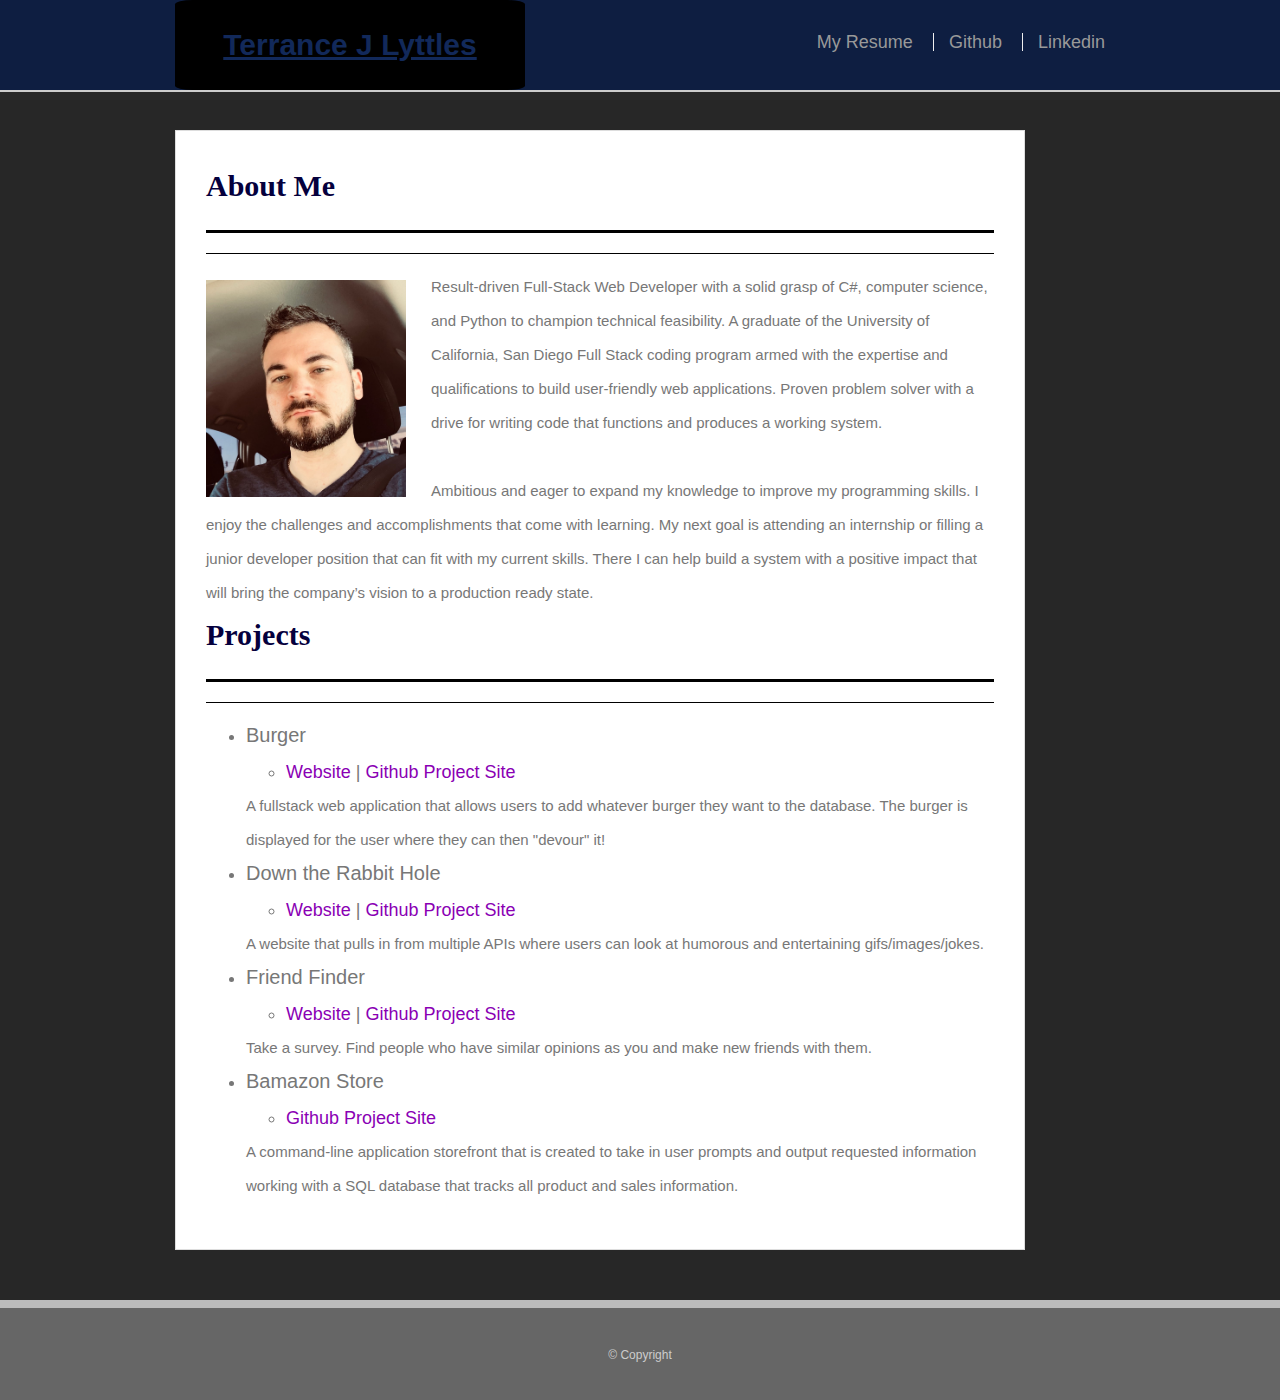
==== index.html @ ddb7e1ae "Corrected burger app description" ====
<!DOCTYPE html>
<html lang="en">
<head>
    <meta charset="UTF-8">
    <meta name="viewport" content="width=device-width, initial-scale=1.0">
    <meta http-equiv="X-UA-Compatible" content="ie=edge">
    <title>TJ's Profile</title>
    
    <link rel="stylesheet" href="https://stackpath.bootstrapcdn.com/bootstrap/4.3.1/css/bootstrap.min.css" integrity="sha384-ggOyR0iXCbMQv3Xipma34MD+dH/1fQ784/j6cY/iJTQUOhcWr7x9JvoRxT2MZw1T" crossorigin="anonymous">
    <link rel="stylesheet" type="text/css" href="assests\css\style.css">
</head>
<div class="wrapper">
    <header id="masthead">
        <div class="container">
            <a href="index.html" id="logo">Terrance J Lyttles</a>        
            <nav>  
                <ul>                  
                    <li><a target="_blank" href="https://documentcloud.adobe.com/link/track?uri=urn%3Aaaid%3Ascds%3AUS%3A543b5ac7-901a-4fe4-8d9b-354705efa7b0">My Resume</a></li>       
                    <li><a target="_blank" href="https://github.com/tjlyttles">Github</a></li>  
                    <li><a target="_blank" href="https://www.linkedin.com/in/tj-lyttles-32b617173/">Linkedin</a></li>
                </ul>
            </nav>
        </div>                
    </header>
        <main class="container">   
            <section class="main-section">                 
                <h1>About Me</h1>
                <hr>
                <img  src="assests\images\portrait.jpg" class="auth-image" alt="profile pic">
                <p> Result-driven Full-Stack Web Developer with a solid grasp of C#, computer science, and Python to champion technical feasibility. A graduate of the University of California, San Diego Full Stack coding program armed with the expertise and qualifications to build user-friendly web applications. Proven problem solver with a drive for writing code that functions and produces a working system.</p><br>

                <p>Ambitious and eager to expand my knowledge to improve my programming skills. I enjoy the challenges and accomplishments that come with learning. My next goal is attending an internship or filling a junior developer position that can fit with my current skills. There I can help build a system with a positive impact that will bring the company’s vision to a production ready state.
                </p>
            <h1>Projects</h1>
            <hr>
            <ul>
                <li>  
                    <h5>Burger</h5>
                    <ul>
                        <li>
                            <a  target="_blank" href="https://radiant-ridge-61971.herokuapp.com/">Website</a> | <a  target="_blank" href="https://github.com/tjlyttles/burger">Github Project Site</a>
                        </li> 
                    </ul>
                    <p>A fullstack web application that allows users to add whatever burger they want to the database. The burger is displayed for the user where they can then "devour" it!</p>
                    
                </li>
                <li>  
                    <h5>Down the Rabbit Hole</h5> 
                    <ul>
                        <li>
                            <a  target="_blank" href="https://thejihongjin.github.io/8-Project-1/">Website</a> | <a  target="_blank" href="https://github.com/thejihongjin/8-Project-1">Github Project Site</a>
                        </li> 
                    </ul>
                    <p>A website that pulls in from multiple APIs where users can look at humorous and entertaining gifs/images/jokes. </p>
                    
                </li>
                <li> 
                    <h5>Friend Finder</h5> 
                    <ul>
                        <li>
                            <a  target="_blank" href="https://radiant-savannah-98029.herokuapp.com/">Website</a> | <a  target="_blank" href="https://github.com/tjlyttles/friendfinder">Github Project Site</a>
                        </li> 
                    </ul>  
                    <p>Take a survey. Find people who have similar opinions as you and make new friends with them.</p>
                                      
                </li>
                <li> 
                    <h5>Bamazon Store</h5> 
                    <ul>
                        <li>
                            <a  target="_blank" href="https://github.com/tjlyttles/bamazon">Github Project Site</a>
                        </li> 
                    </ul>
                    <p>A command-line application storefront that is created to take in user prompts and output requested information working with a SQL database that tracks all product and sales information.</p>
                    
                </li>
            </ul>
            </section>

        </main>
    <div class="push"></div>
</div>
<footer>
    <div>
        &copy; Copyright
    </div>
    </footer>
</body>
</html>
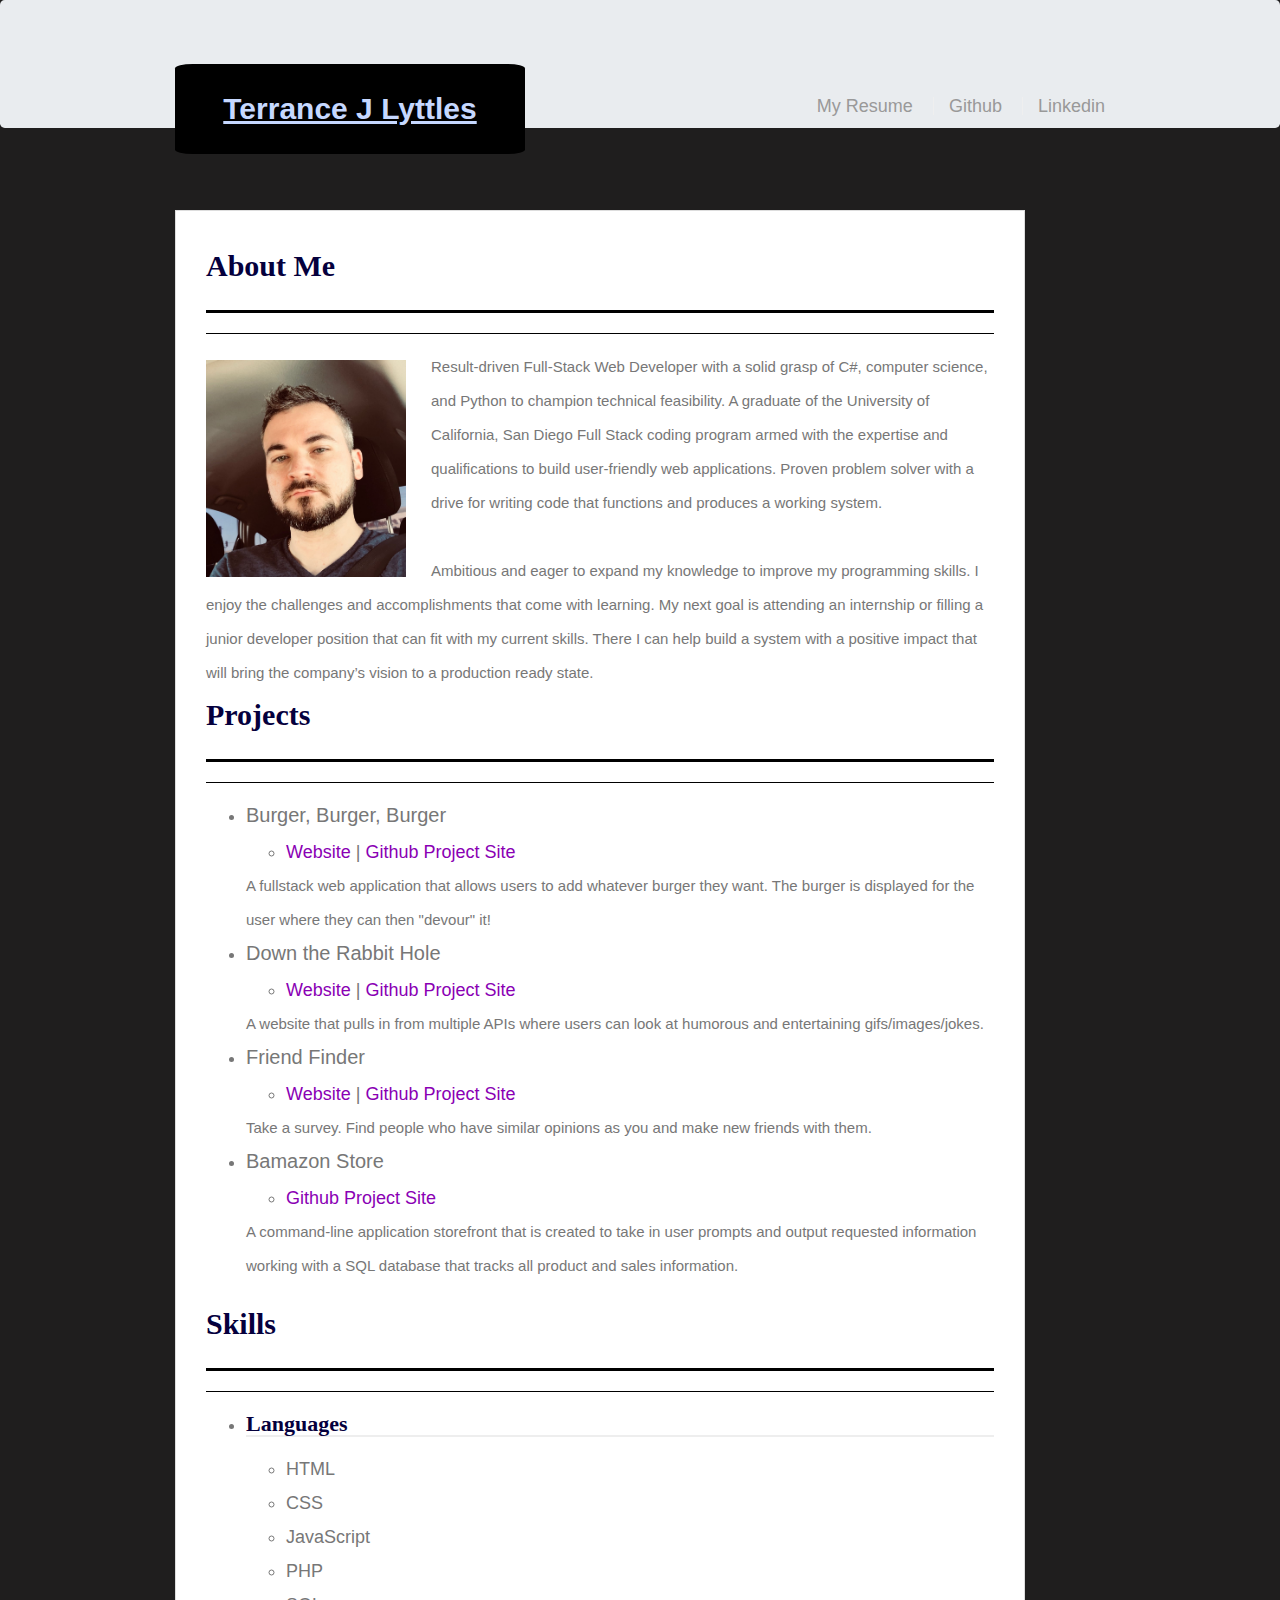
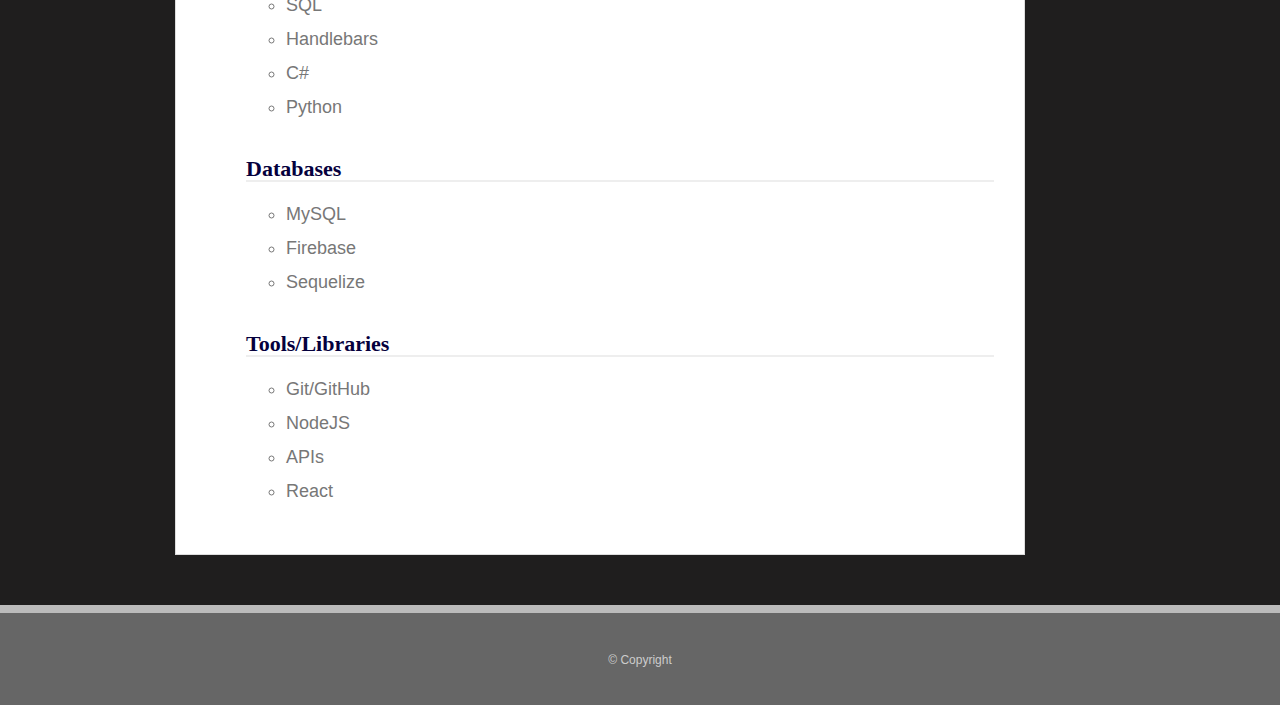
==== commit 232a51e3: "added skills" ====
--- a/index.html
+++ b/index.html
@@ -10,14 +10,14 @@
     <link rel="stylesheet" type="text/css" href="assests\css\style.css">
 </head>
 <div class="wrapper">
-    <header id="masthead">
+    <header class="jumbotron">
         <div class="container">
             <a href="index.html" id="logo">Terrance J Lyttles</a>        
             <nav>  
                 <ul>                  
                     <li><a target="_blank" href="https://documentcloud.adobe.com/link/track?uri=urn%3Aaaid%3Ascds%3AUS%3A543b5ac7-901a-4fe4-8d9b-354705efa7b0">My Resume</a></li>       
                     <li><a target="_blank" href="https://github.com/tjlyttles">Github</a></li>  
-                    <li><a target="_blank" href="https://www.linkedin.com/in/tj-lyttles-32b617173/">Linkedin</a></li>
+                    <li><a target="_blank" href="https://www.linkedin.com/in/terrance-lyttles-32b617173/">Linkedin</a></li>
                 </ul>
             </nav>
         </div>                
@@ -35,13 +35,13 @@
             <hr>
             <ul>
                 <li>  
-                    <h5>Burger</h5>
+                    <h5>Burger, Burger, Burger</h5>
                     <ul>
                         <li>
-                            <a  target="_blank" href="https://radiant-ridge-61971.herokuapp.com/">Website</a> | <a  target="_blank" href="https://github.com/tjlyttles/burger">Github Project Site</a>
+                            <a  target="_blank" href="https://radiant-ridge-61971.herokuapp.com/">Website</a> | <a  target="_blank" href="https://github.com/tjlyttles/sequelizedBurger">Github Project Site</a>
                         </li> 
                     </ul>
-                    <p>A fullstack web application that allows users to add whatever burger they want to the database. The burger is displayed for the user where they can then "devour" it!</p>
+                    <p>A fullstack web application that allows users to add whatever burger they want. The burger is displayed for the user where they can then "devour" it!</p>
                     
                 </li>
                 <li>  
@@ -75,6 +75,69 @@
                     
                 </li>
             </ul>
+
+            <h1>Skills</h1>
+            <hr>
+            <ul>
+                <li>  
+                    <h3>Languages</h3>
+                    <ul class="tile">
+                        <li>
+                            HTML
+                        </li> 
+                        <li>
+                            CSS
+                        </li> 
+                        <li>
+                            JavaScript
+                        </li> 
+                        <li>
+                            PHP
+                        </li> 
+                        <li>
+                            SQL
+                        </li> 
+                        <li>
+                            Handlebars
+                        </li> 
+                        <li>
+                            C#
+                        </li> 
+                        <li>
+                            Python
+                        </li> 
+                    </ul>
+                    <br>
+                    <h3>Databases</h3>
+                    <ul>
+                        <li>
+                            MySQL
+                        </li> 
+                        <li>
+                            Firebase
+                        </li> 
+                        <li>
+                            Sequelize
+                        </li> 
+                    </ul>
+                    <br>
+                    <h3>Tools/Libraries</h3>
+                    <ul>
+                        <li>
+                            Git/GitHub
+                        </li> 
+                        <li>
+                            NodeJS
+                        </li> 
+                        <li>
+                            APIs
+                        </li> 
+                        <li>
+                            React
+                        </li> 
+                    </ul>
+                </li>
+            </ul>
             </section>
 
         </main>
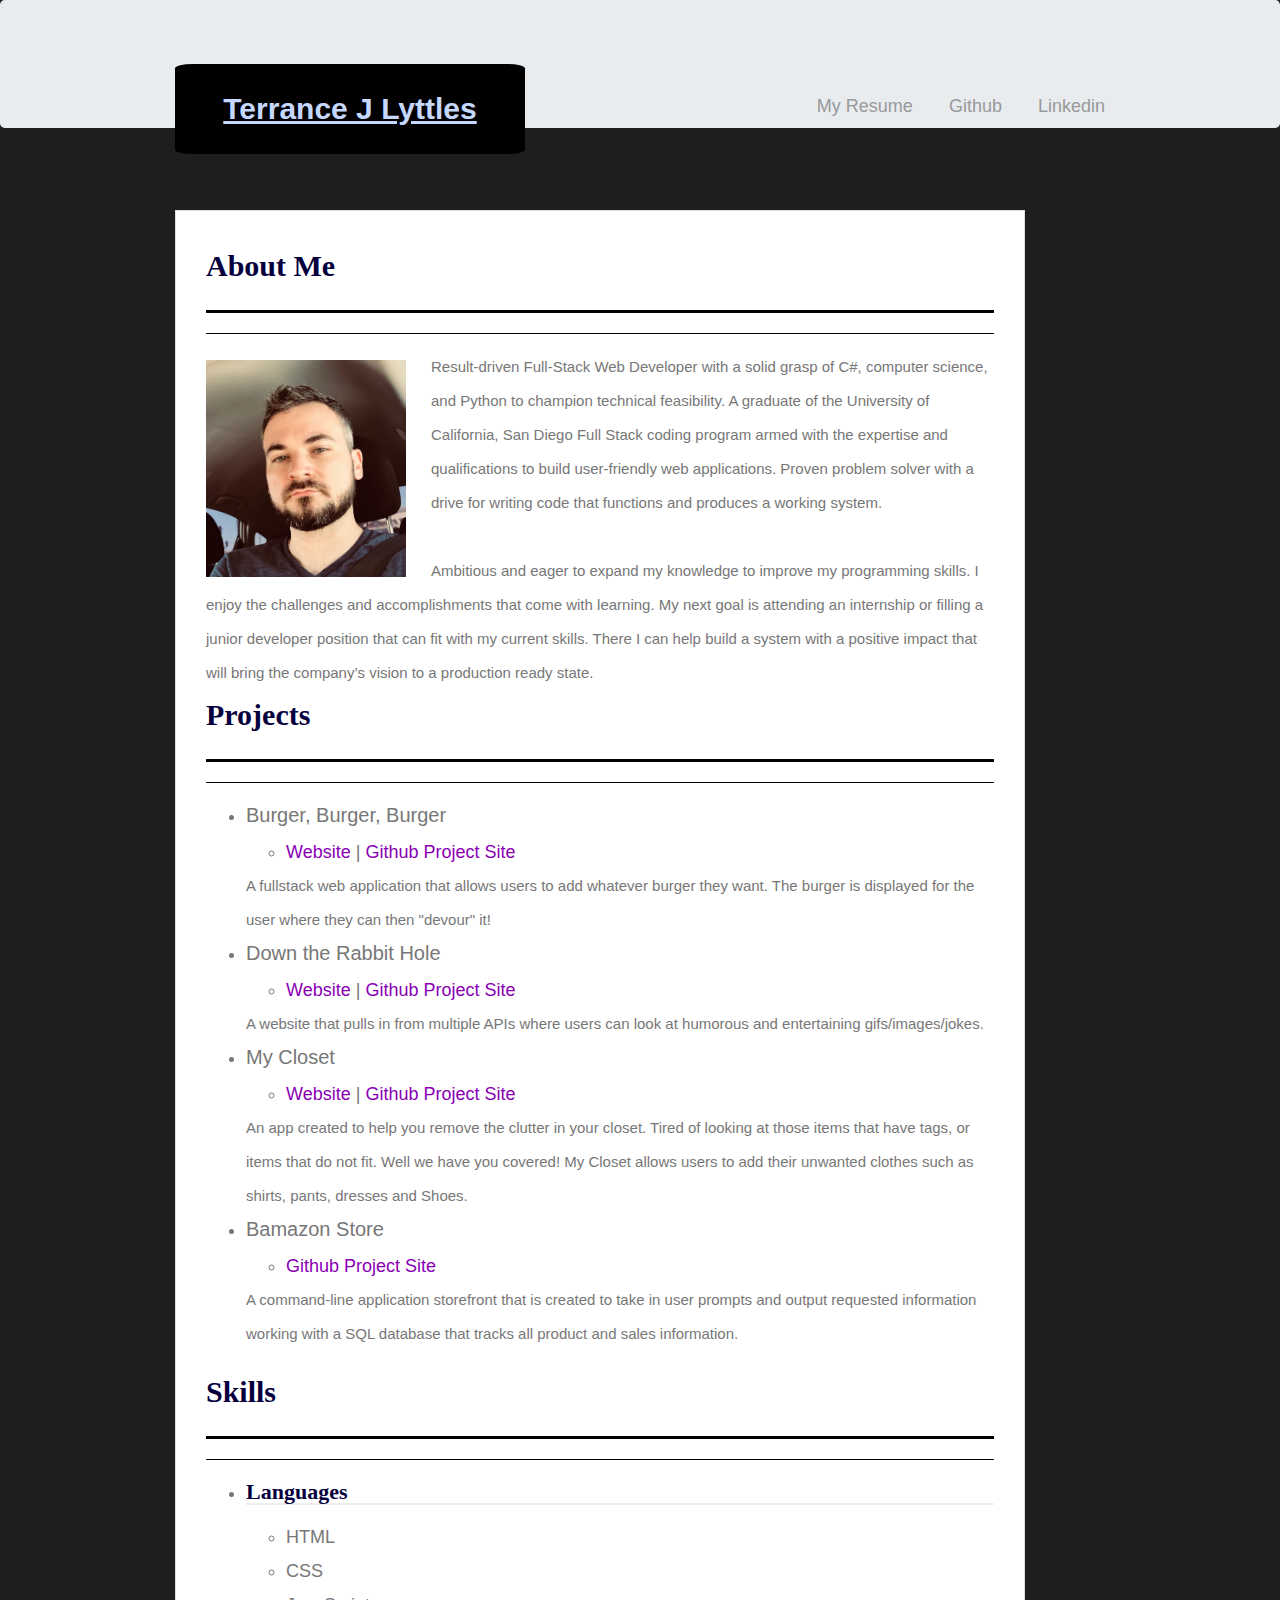
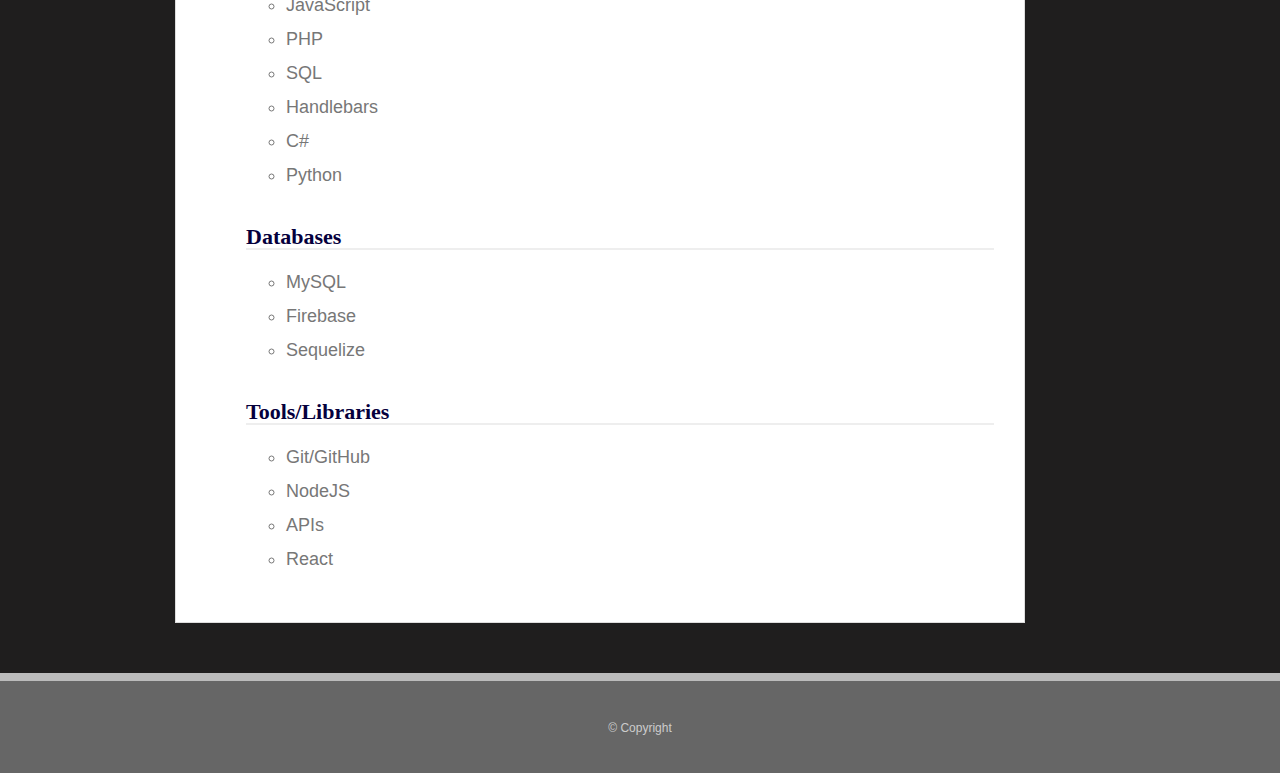
==== commit 22aa2e84: "added mycloset web link" ====
--- a/index.html
+++ b/index.html
@@ -55,13 +55,13 @@
                     
                 </li>
                 <li> 
-                    <h5>Friend Finder</h5> 
+                    <h5>My Closet</h5> 
                     <ul>
                         <li>
-                            <a  target="_blank" href="https://radiant-savannah-98029.herokuapp.com/">Website</a> | <a  target="_blank" href="https://github.com/tjlyttles/friendfinder">Github Project Site</a>
+                            <a  target="_blank" href="https://project2uscd.herokuapp.com/">Website</a> | <a  target="_blank" href="https://github.com/tjlyttles/project_2">Github Project Site</a>
                         </li> 
                     </ul>  
-                    <p>Take a survey. Find people who have similar opinions as you and make new friends with them.</p>
+                    <p>An app created to help you remove the clutter in your closet. Tired of looking at those items that have tags, or items that do not fit. Well we have you covered! My Closet allows users to add their unwanted clothes such as shirts, pants, dresses and Shoes.</p>
                                       
                 </li>
                 <li> 
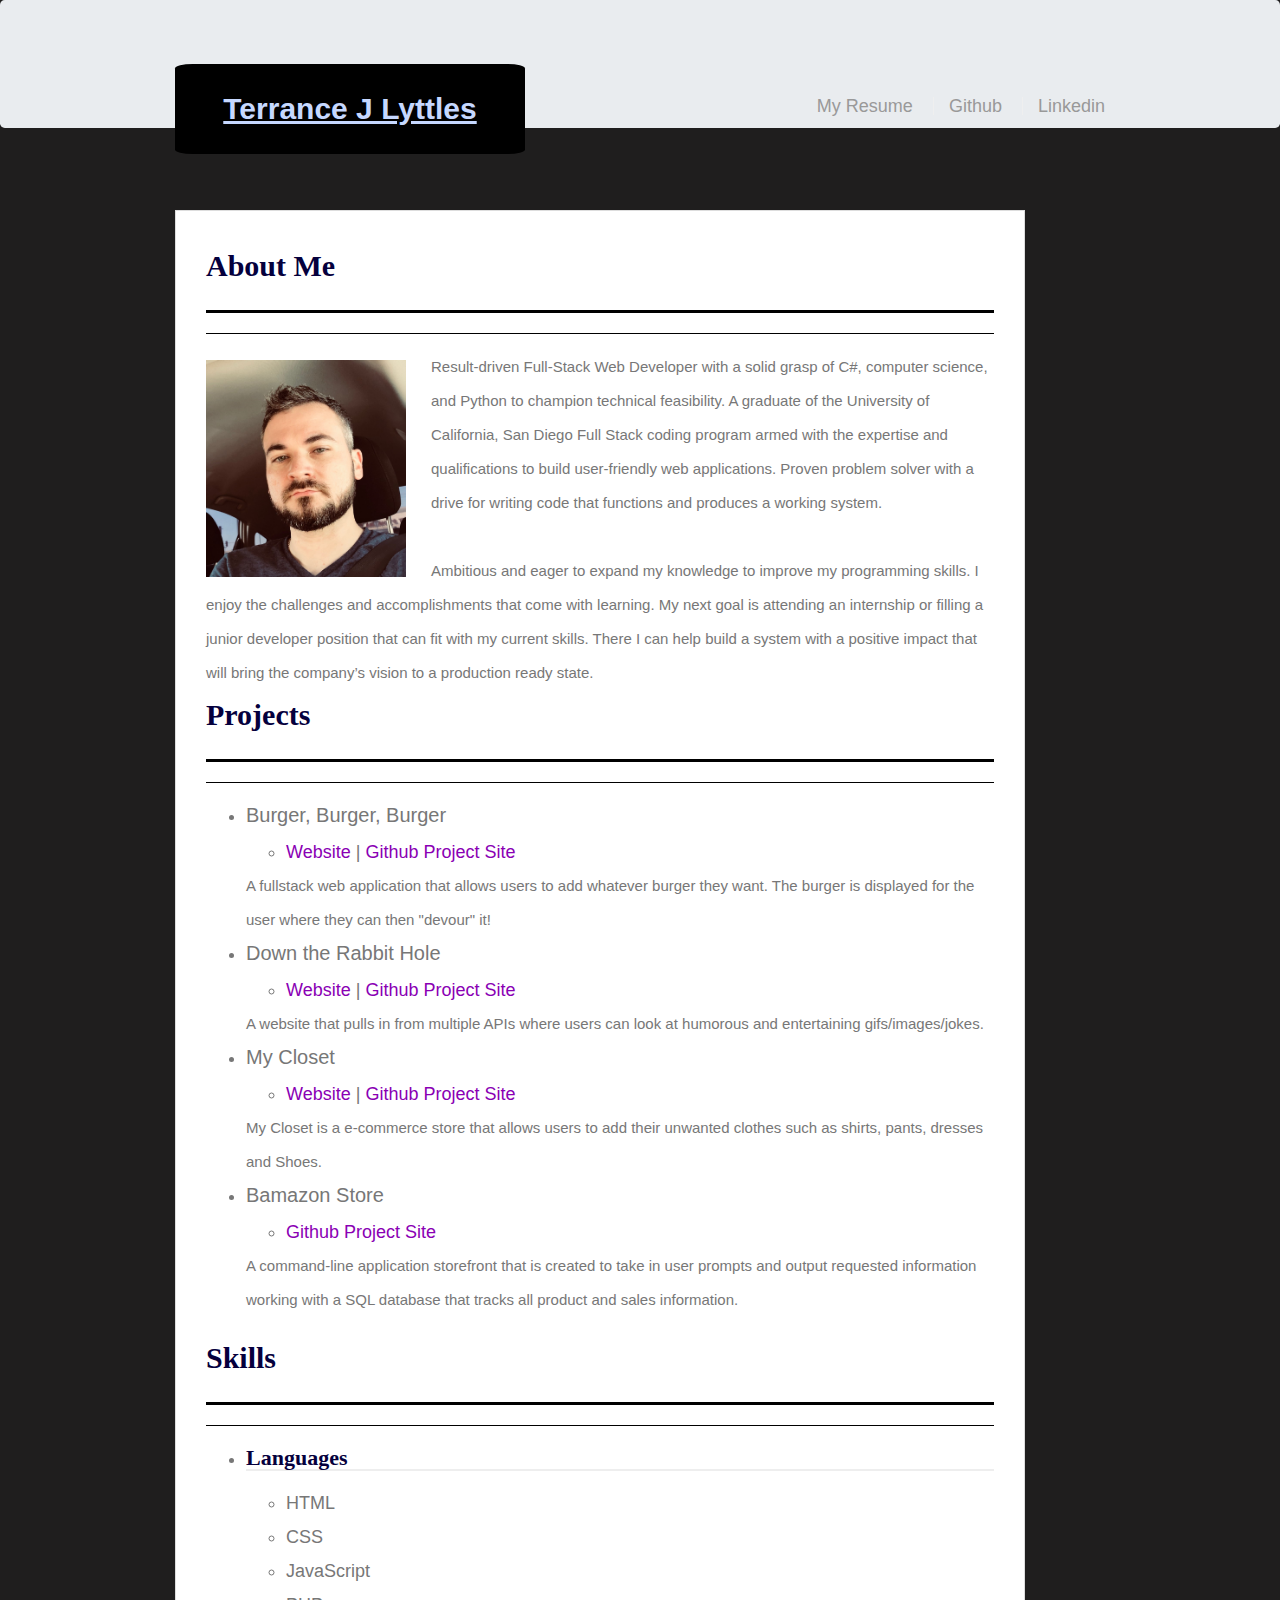
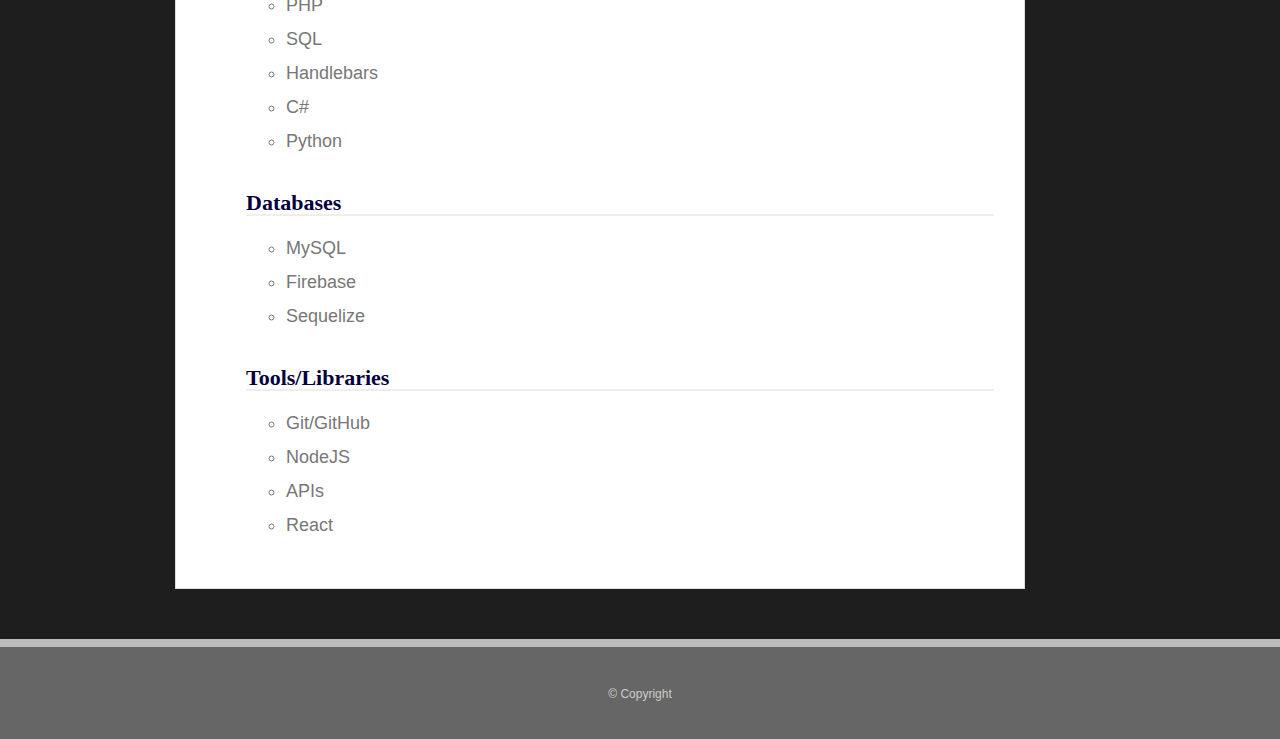
==== commit 7fee50cb: "Updated My Closet Description" ====
--- a/index.html
+++ b/index.html
@@ -61,7 +61,7 @@
                             <a  target="_blank" href="https://project2uscd.herokuapp.com/">Website</a> | <a  target="_blank" href="https://github.com/tjlyttles/project_2">Github Project Site</a>
                         </li> 
                     </ul>  
-                    <p>An app created to help you remove the clutter in your closet. Tired of looking at those items that have tags, or items that do not fit. Well we have you covered! My Closet allows users to add their unwanted clothes such as shirts, pants, dresses and Shoes.</p>
+                    <p> My Closet is a e-commerce store that allows users to add their unwanted clothes such as shirts, pants, dresses and Shoes.</p>
                                       
                 </li>
                 <li> 
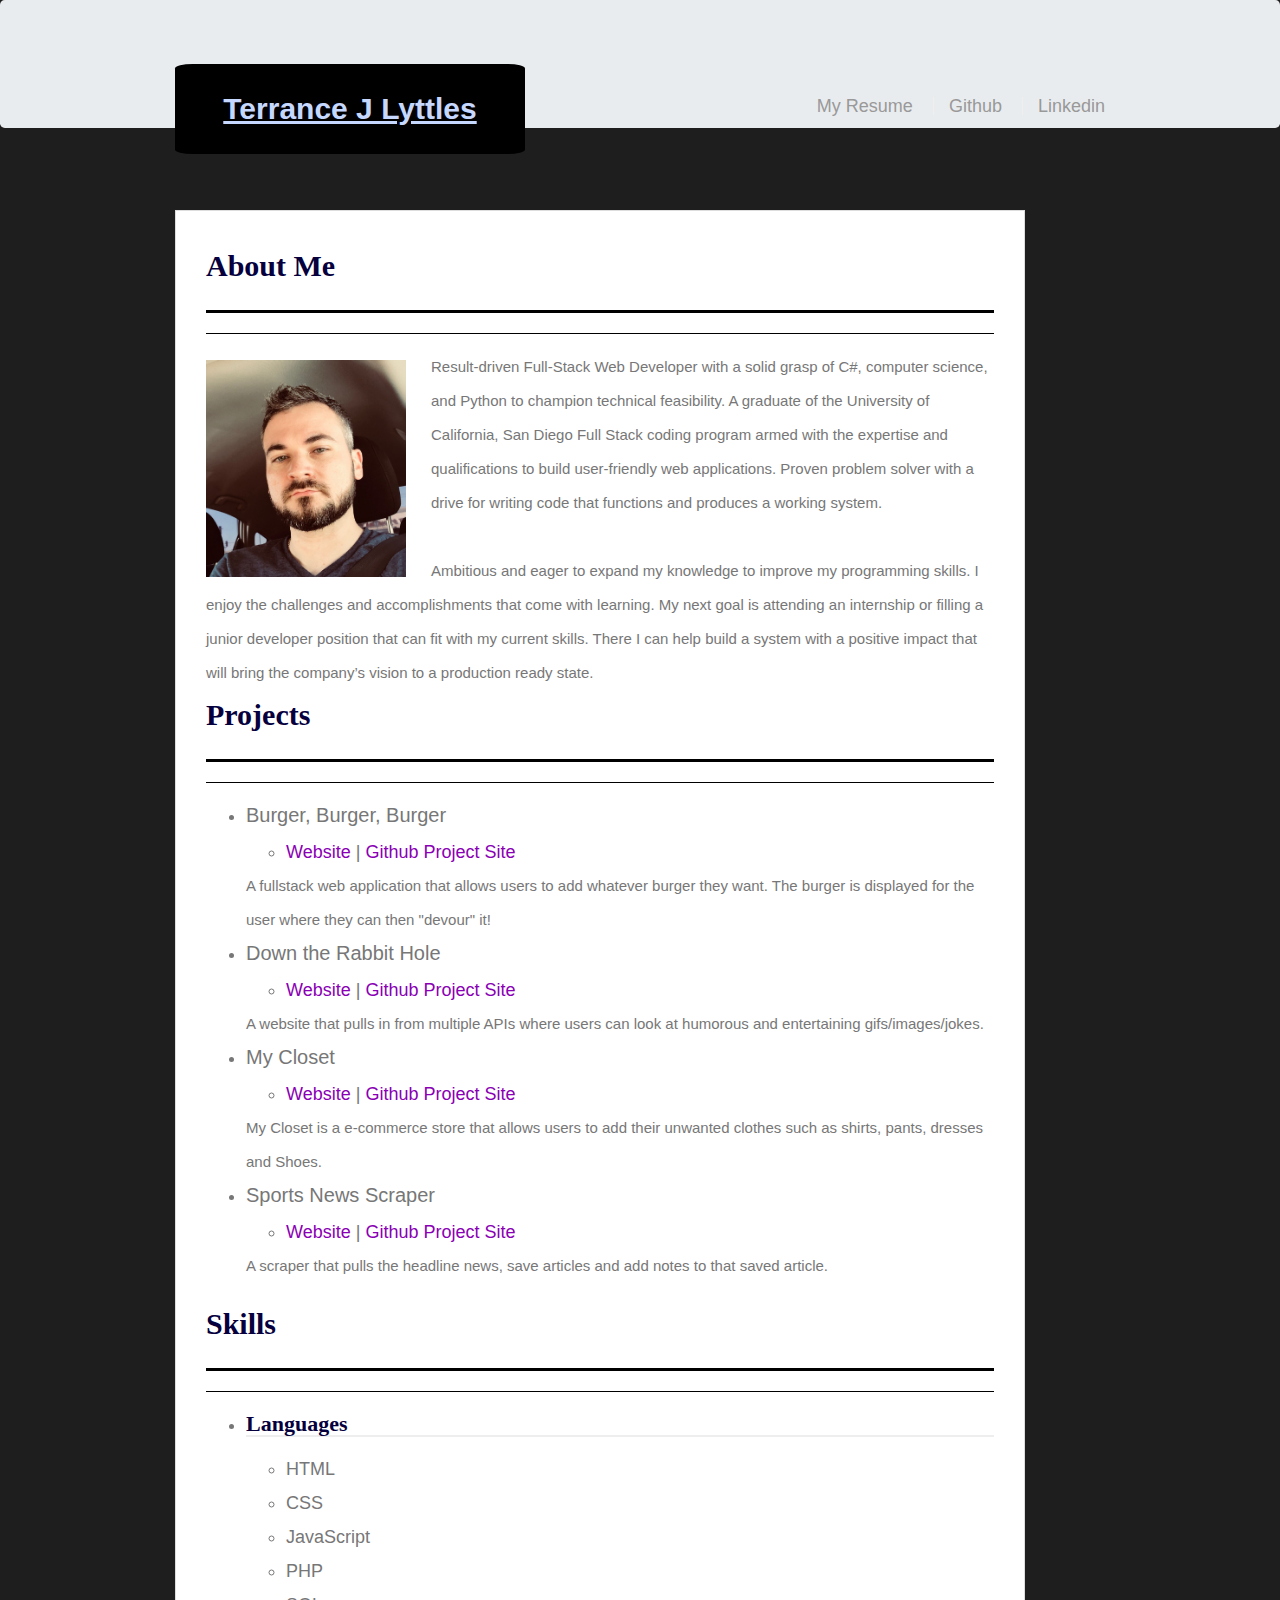
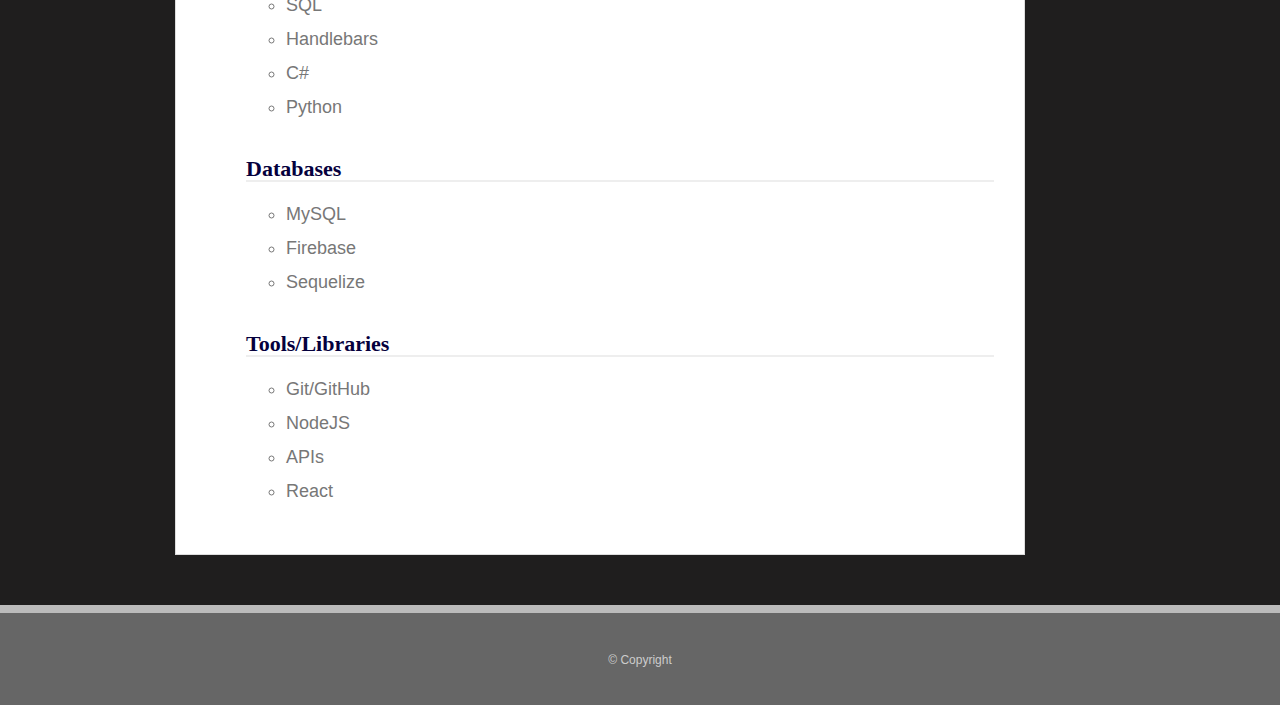
==== commit 524091a7: "Updated with new scraper website" ====
--- a/index.html
+++ b/index.html
@@ -65,13 +65,13 @@
                                       
                 </li>
                 <li> 
-                    <h5>Bamazon Store</h5> 
+                    <h5>Sports News Scraper</h5> 
                     <ul>
                         <li>
-                            <a  target="_blank" href="https://github.com/tjlyttles/bamazon">Github Project Site</a>
-                        </li> 
+                            <a  target="_blank" href="https://rugged-dry-tortugas-78525.herokuapp.com/">Website</a> | <a  target="_blank" href="https://github.com/tjlyttles/scraper">Github Project Site</a>
+                        </li>  
                     </ul>
-                    <p>A command-line application storefront that is created to take in user prompts and output requested information working with a SQL database that tracks all product and sales information.</p>
+                    <p>A scraper that pulls the headline news, save articles and add notes to that saved article.</p>
                     
                 </li>
             </ul>
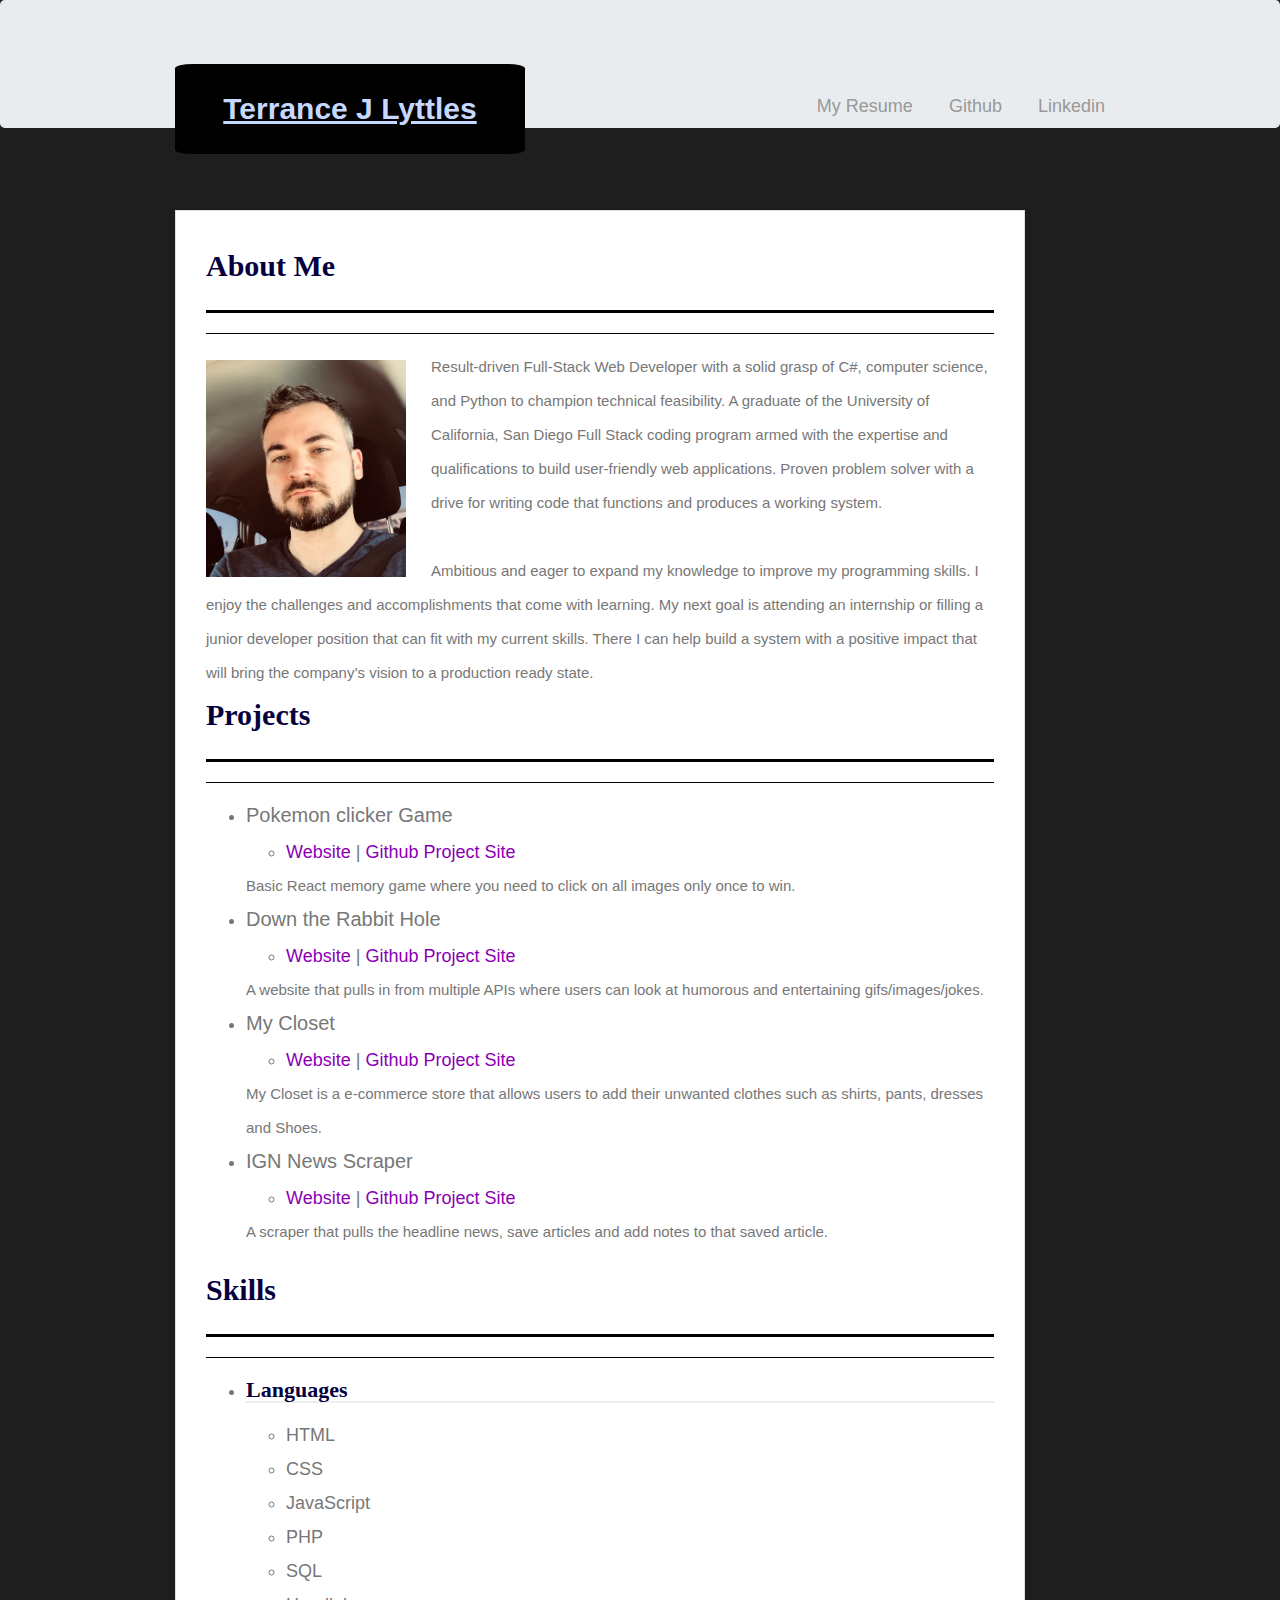
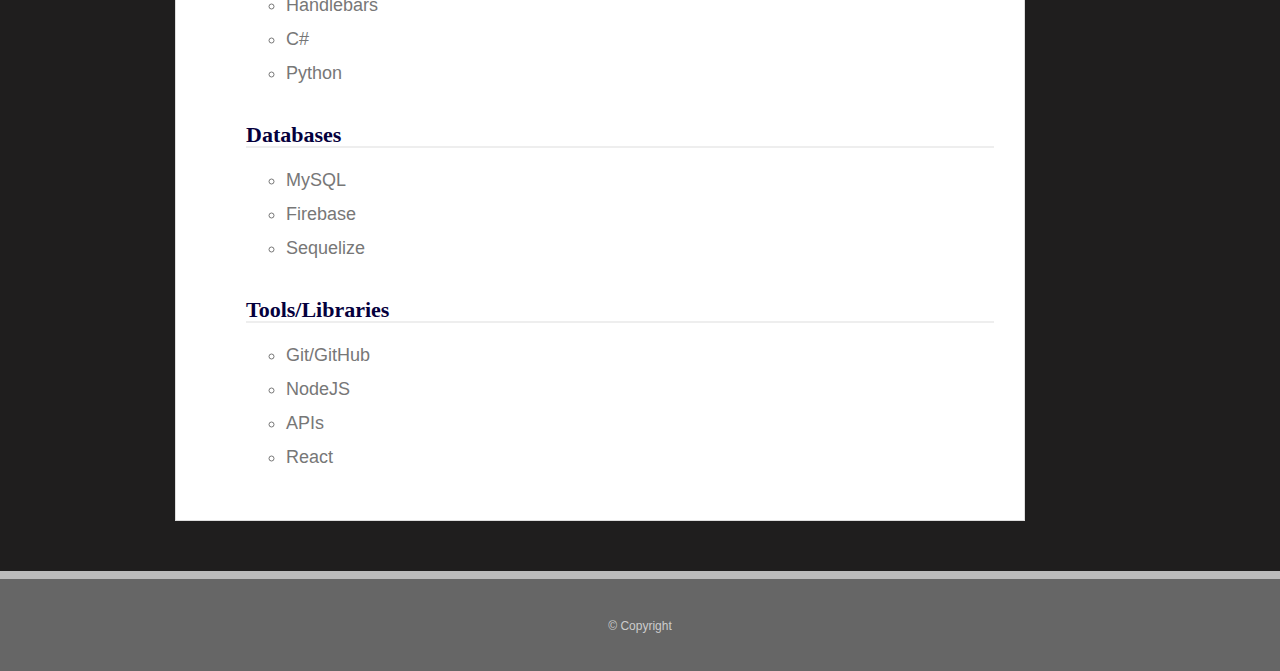
==== commit 2f6a4896: "Added Clicker Game link to portfolio" ====
--- a/index.html
+++ b/index.html
@@ -35,13 +35,13 @@
             <hr>
             <ul>
                 <li>  
-                    <h5>Burger, Burger, Burger</h5>
+                    <h5>Pokemon clicker Game</h5>
                     <ul>
                         <li>
-                            <a  target="_blank" href="https://radiant-ridge-61971.herokuapp.com/">Website</a> | <a  target="_blank" href="https://github.com/tjlyttles/sequelizedBurger">Github Project Site</a>
+                            <a  target="_blank" href="https://tjlyttles.github.io/clicker_react/">Website</a> | <a  target="_blank" href="https://github.com/tjlyttles/clicker_react">Github Project Site</a>
                         </li> 
                     </ul>
-                    <p>A fullstack web application that allows users to add whatever burger they want. The burger is displayed for the user where they can then "devour" it!</p>
+                    <p>Basic React memory game where you need to click on all images only once to win. </p>
                     
                 </li>
                 <li>  
@@ -65,7 +65,7 @@
                                       
                 </li>
                 <li> 
-                    <h5>Sports News Scraper</h5> 
+                    <h5>IGN News Scraper</h5> 
                     <ul>
                         <li>
                             <a  target="_blank" href="https://rugged-dry-tortugas-78525.herokuapp.com/">Website</a> | <a  target="_blank" href="https://github.com/tjlyttles/scraper">Github Project Site</a>
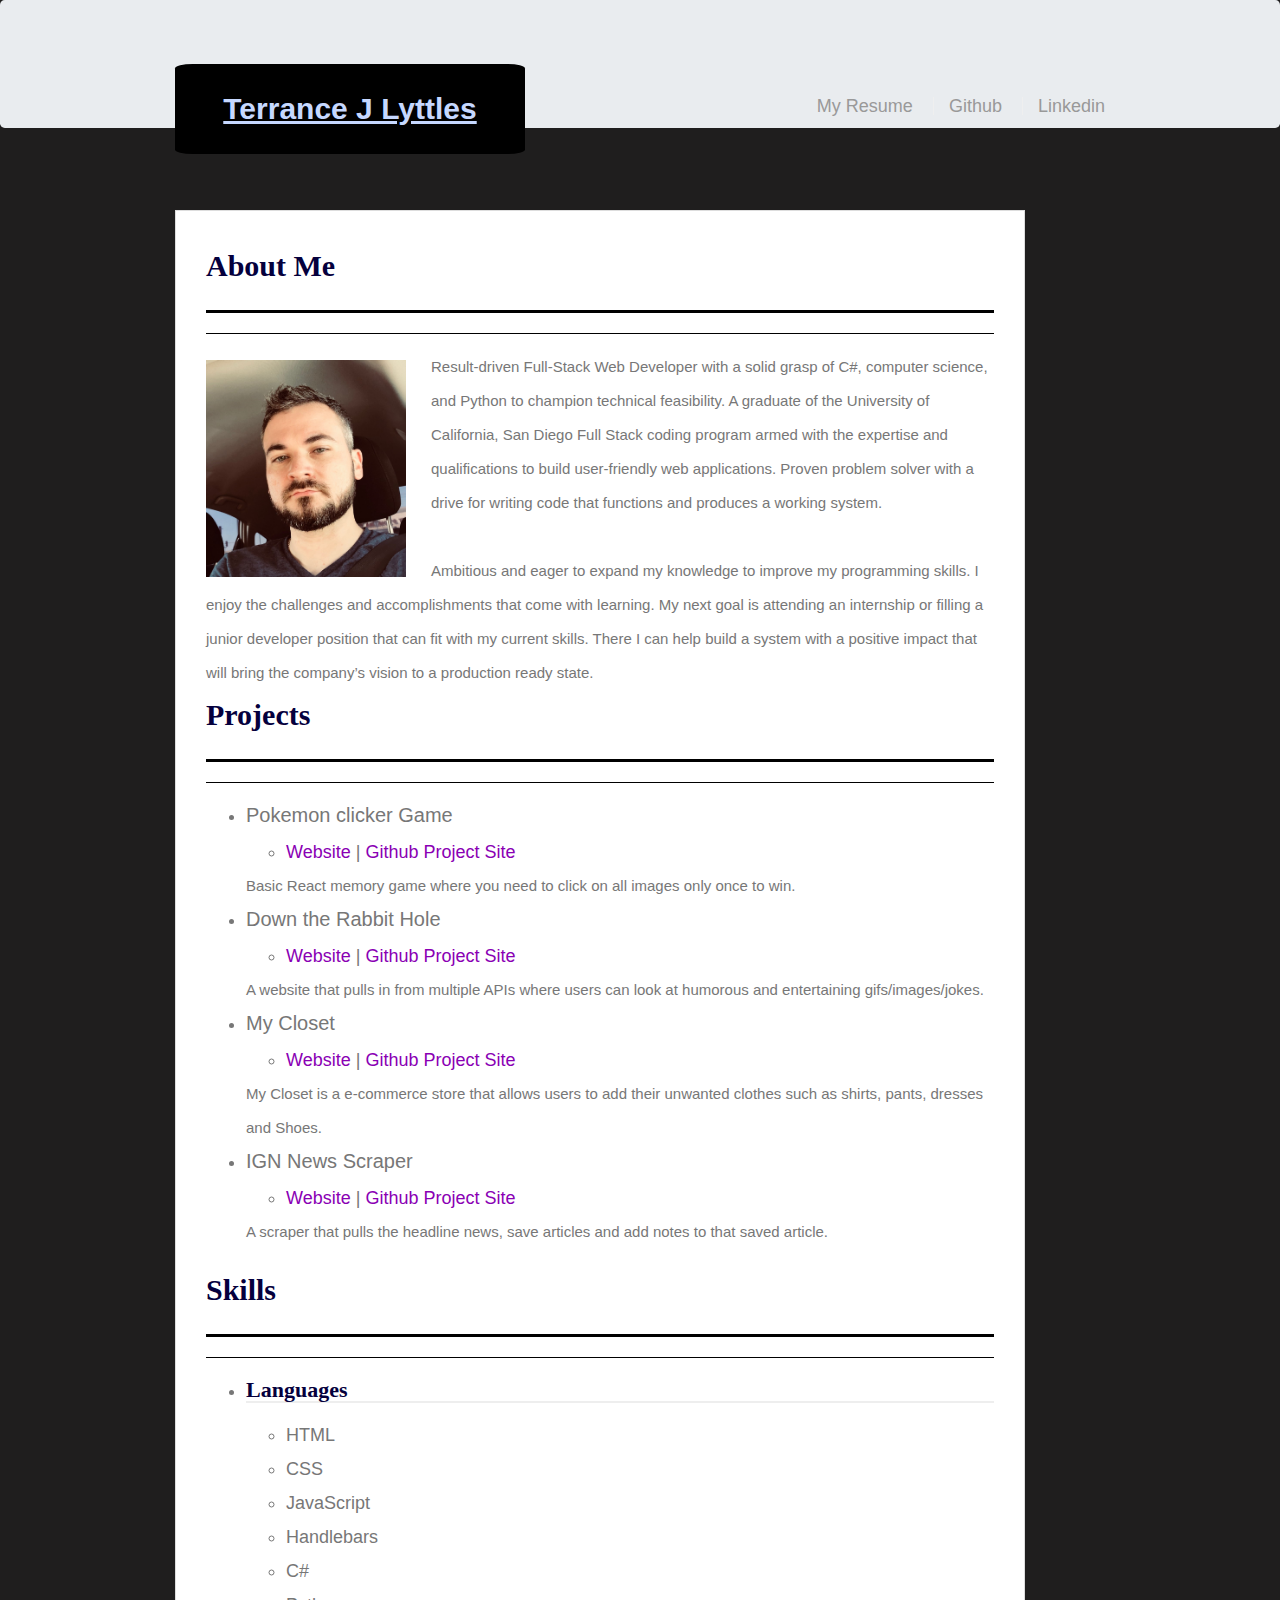
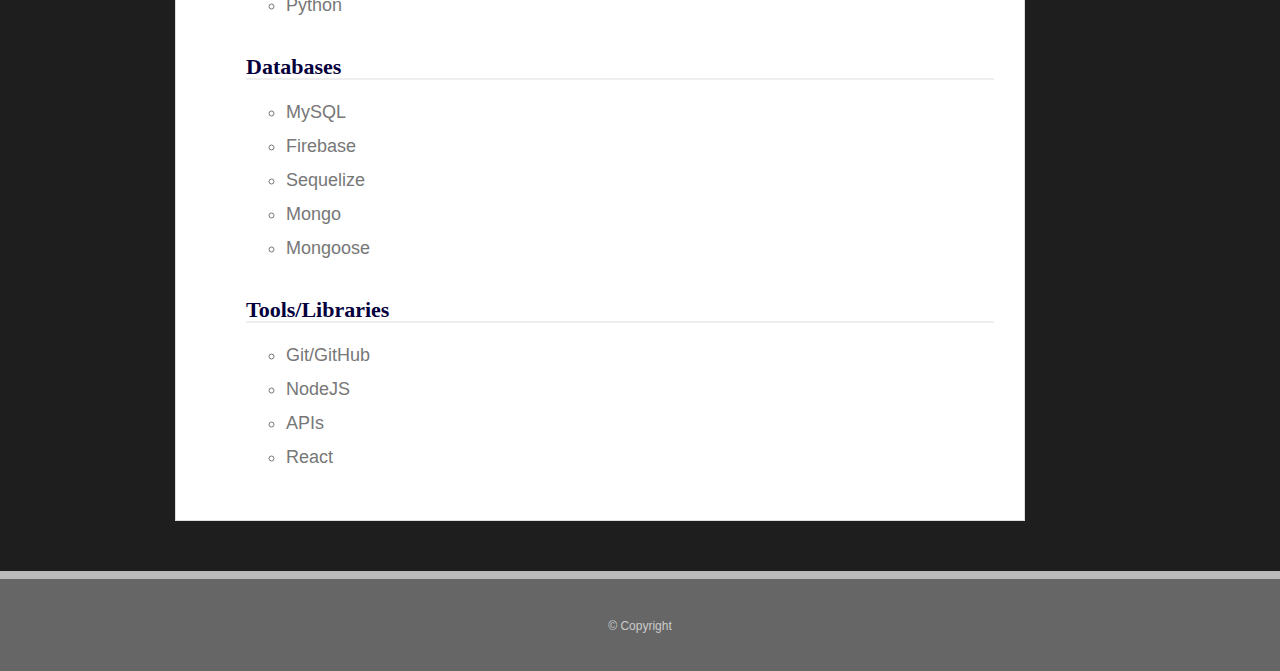
==== commit 60ec5190: "Updated Skills and new clicker game web app" ====
--- a/index.html
+++ b/index.html
@@ -81,8 +81,8 @@
             <ul>
                 <li>  
                     <h3>Languages</h3>
-                    <ul class="tile">
-                        <li>
+                    <ul class="skill-tile">
+                        <li class="skill-list">
                             HTML
                         </li> 
                         <li>
@@ -90,13 +90,7 @@
                         </li> 
                         <li>
                             JavaScript
-                        </li> 
-                        <li>
-                            PHP
-                        </li> 
-                        <li>
-                            SQL
-                        </li> 
+                        </li>                      
                         <li>
                             Handlebars
                         </li> 
@@ -118,6 +112,12 @@
                         </li> 
                         <li>
                             Sequelize
+                        </li> 
+                        <li>
+                            Mongo
+                        </li> 
+                        <li>
+                            Mongoose
                         </li> 
                     </ul>
                     <br>
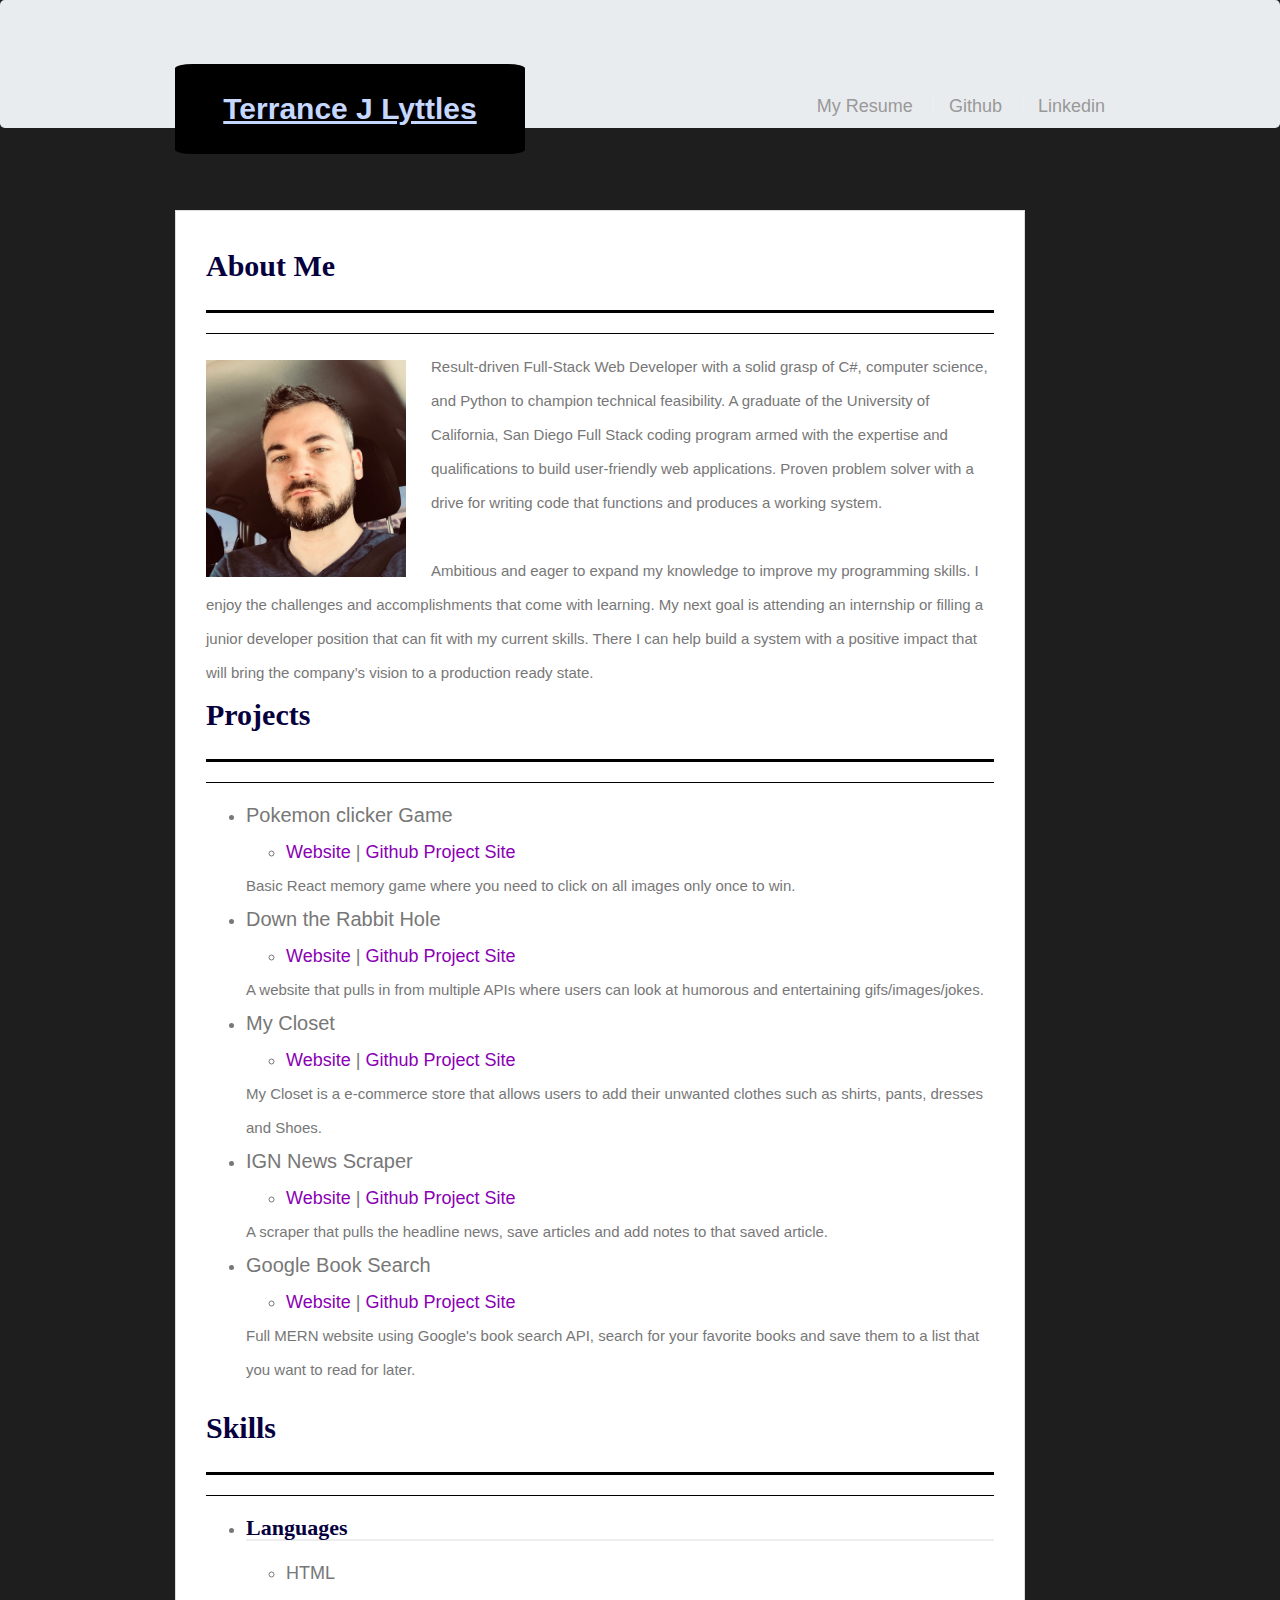
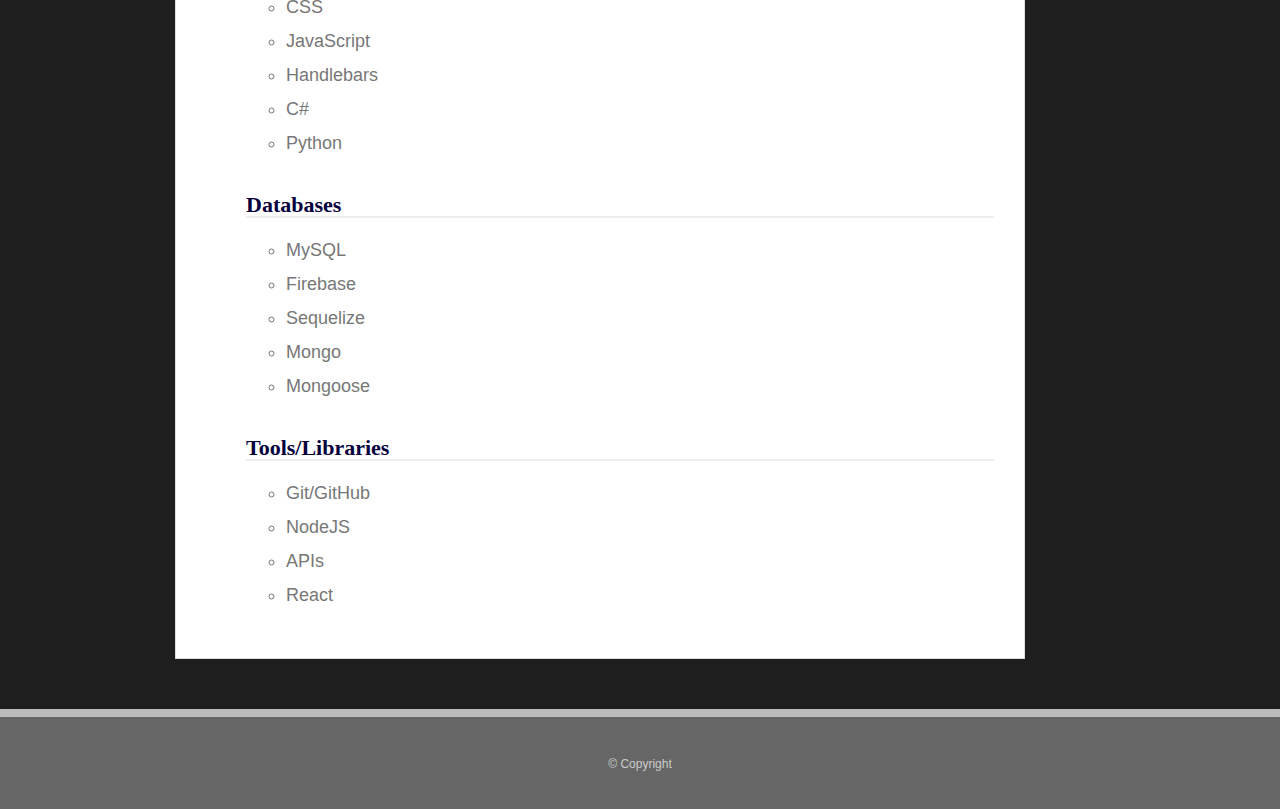
==== commit 7f7f88ad: "Added google book search web links and description" ====
--- a/index.html
+++ b/index.html
@@ -72,6 +72,16 @@
                         </li>  
                     </ul>
                     <p>A scraper that pulls the headline news, save articles and add notes to that saved article.</p>
+                    
+                </li>
+                <li> 
+                    <h5>Google Book Search</h5> 
+                    <ul>
+                        <li>
+                            <a  target="_blank" href="https://rugged-dry-tortugas-78525.herokuapp.com/">Website</a> | <a  target="_blank" href="https://github.com/tjlyttles/book_search">Github Project Site</a>
+                        </li>  
+                    </ul>
+                    <p>Full MERN website using Google's book search API, search for your favorite books and save them to a list that you want to read for later. </p>
                     
                 </li>
             </ul>
